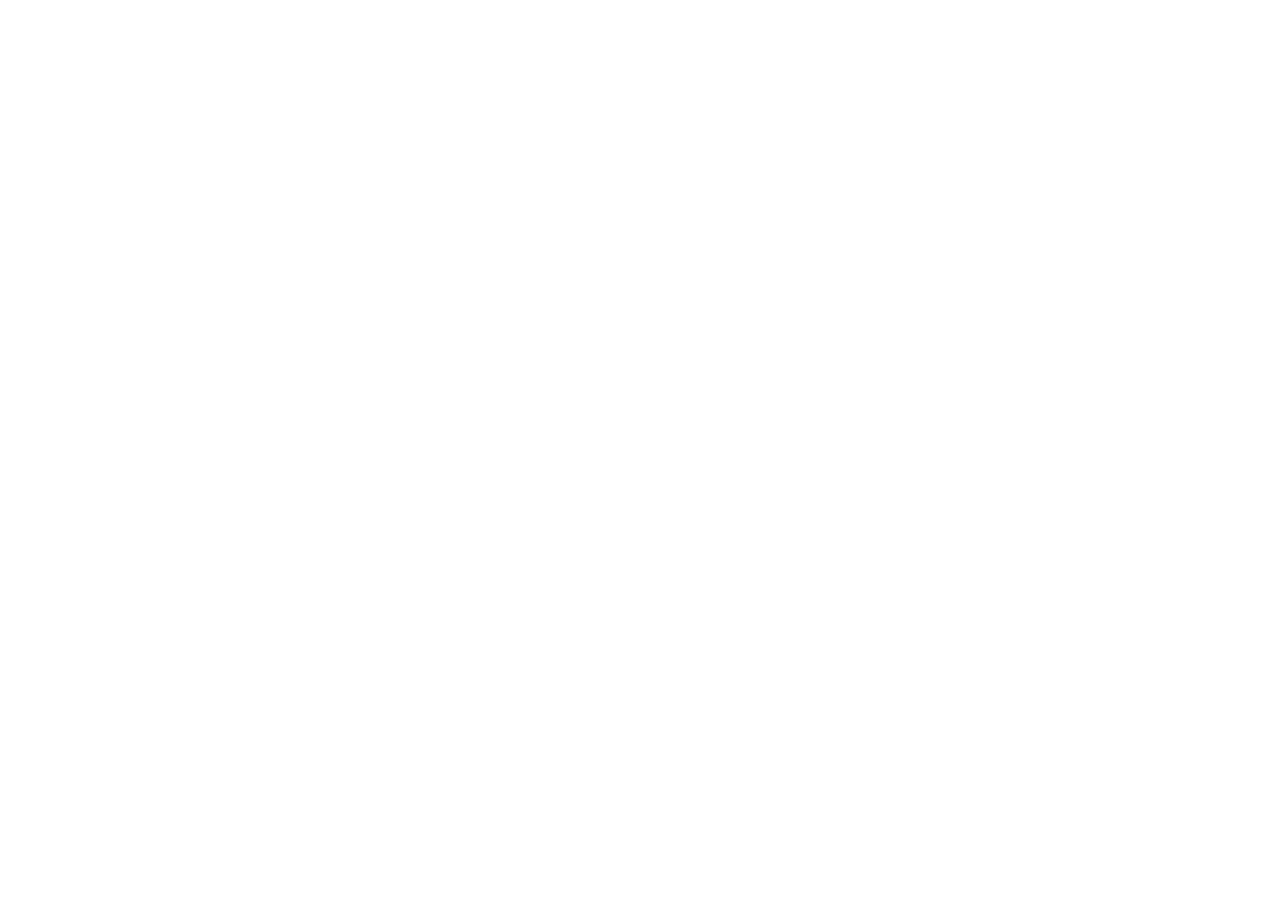
==== target/classes/templates/index.html @ 643bc1dd "modification des tests des services" ====
<!DOCTYPE html>

<html xmlns:th="http://www.thymeleaf.org">
<head>
    <link rel="stylesheet" type="text/css" href="../static/css/w3.css" th:href="@{css/w3.css}" />
    <meta http-equiv="Content-Type" content="text/html; charset=UTF-8" />
    <title>accueil</title>
</head>

<body>
<div class="w3-container">
<!--/*/ <th:block th:include="header :: header"></th:block> /*/-->
</div>
</body>

</html>
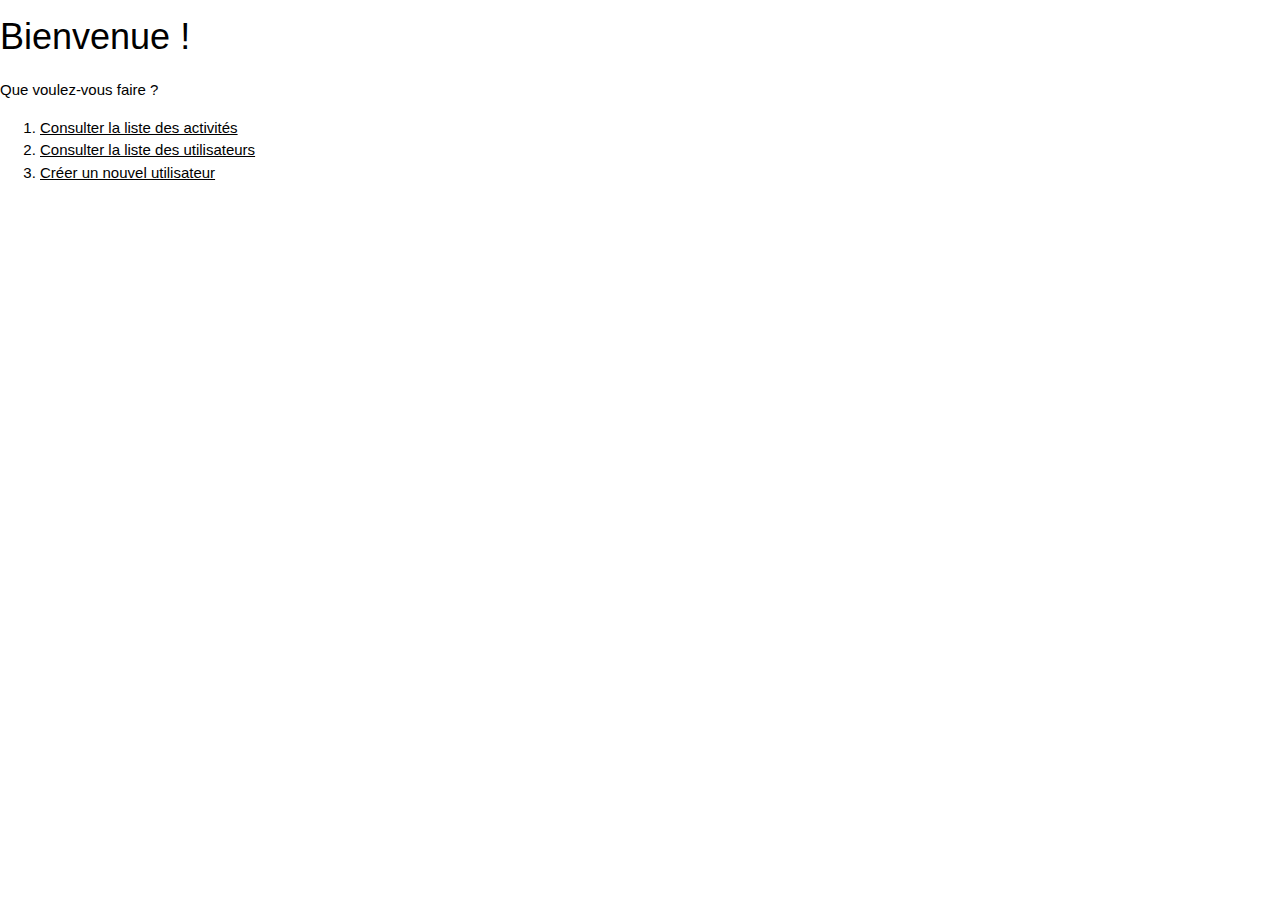
==== commit 4edc05b1: "fin du tp3" ====
--- a/target/classes/templates/index.html
+++ b/target/classes/templates/index.html
@@ -2,15 +2,23 @@
 
 <html xmlns:th="http://www.thymeleaf.org">
 <head>
-    <link rel="stylesheet" type="text/css" href="../static/css/w3.css" th:href="@{css/w3.css}" />
-    <meta http-equiv="Content-Type" content="text/html; charset=UTF-8" />
-    <title>accueil</title>
+    <title>Friends of Mine</title>
+    <link rel="stylesheet" type="text/css" href="../static/css/w3.css" th:href="@{/css/w3.css}"/>
+    <!--/*/ <th:block th:include="fragments/headerinc :: head"></th:block> /*/-->
 </head>
 
 <body>
-<div class="w3-container">
-<!--/*/ <th:block th:include="header :: header"></th:block> /*/-->
-</div>
+<!--/*/ <th:block th:include="fragments/header :: header"></th:block> /*/-->
+
+<h1>Bienvenue !</h1>
+
+<p>Que voulez-vous faire ?</p>
+<ol>
+    <li><a href="activites.html" th:href="@{/activites}">Consulter la liste des activités</a></li>
+    <li><a href="utilisateurs.html" th:href="@{/utilisateurs}">Consulter la liste des utilisateurs</a></li>
+    <li><a href="utilisateursForm.html" th:href="@{/utilisateur/new}">Créer un nouvel utilisateur</a></li>
+</ol>
+
 </body>
 
 </html>